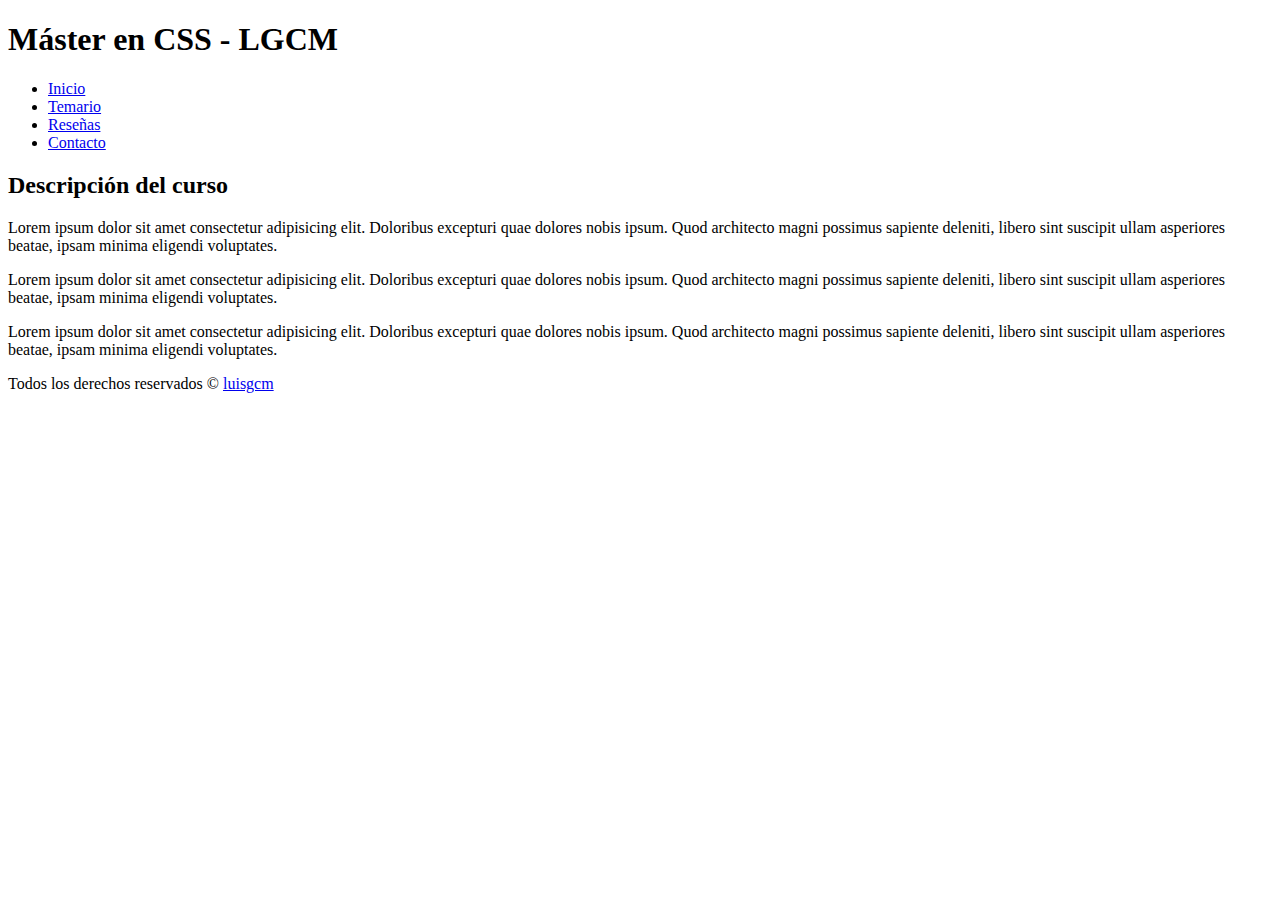
==== learning-css/index.html @ b5ce3d0b "modified index.html" ====
<!DOCTYPE HTML>
<html lang="es">

<head>
    <meta charset="utf-8">
    <title>Máster en CSS-LGCM</title>
</head>

<body>
    <h1>Máster en CSS - LGCM</h1>
    <!--Menú-->
    <ul>
        <li><a href="#">Inicio</a></li>
        <li><a href="#">Temario</a></li>
        <li><a href="#">Reseñas</a></li>
        <li><a href="#">Contacto</a></li>
    </ul>

    <h2>Descripción del curso</h2>
    <p>
        Lorem ipsum dolor sit amet consectetur adipisicing elit. Doloribus excepturi quae dolores nobis ipsum. Quod
        architecto magni possimus sapiente deleniti, libero sint suscipit ullam asperiores beatae, ipsam minima eligendi
        voluptates.
    </p>
    <p>
        Lorem ipsum dolor sit amet consectetur adipisicing elit. Doloribus excepturi quae dolores nobis ipsum. Quod
        architecto magni possimus sapiente deleniti, libero sint suscipit ullam asperiores beatae, ipsam minima eligendi
        voluptates.
    </p>
    <p>
        Lorem ipsum dolor sit amet consectetur adipisicing elit. Doloribus excepturi quae dolores nobis ipsum. Quod
        architecto magni possimus sapiente deleniti, libero sint suscipit ullam asperiores beatae, ipsam minima eligendi
        voluptates.
    </p>

    <footer>
        Todos los derechos reservados &copy; <a href="https://github.com/luisgcm" target="_blank">luisgcm</a>
    </footer>
</body>

</html>
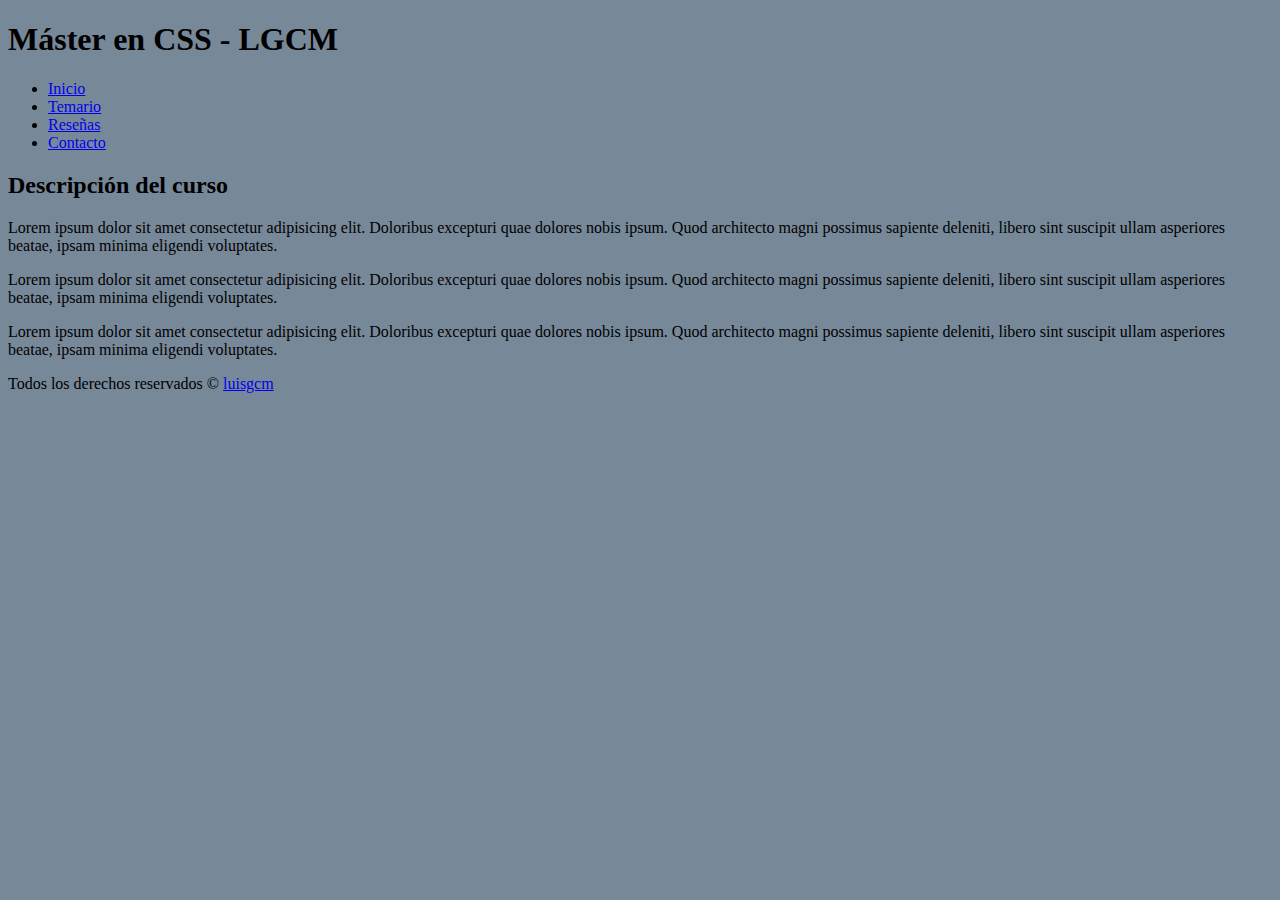
==== commit 430e740e: "add styles.css and modified index.html" ====
--- a/learning-css/index.html
+++ b/learning-css/index.html
@@ -4,6 +4,7 @@
 <head>
     <meta charset="utf-8">
     <title>Máster en CSS-LGCM</title>
+    <link rel="stylesheet" href="styles.css"/>
 </head>
 
 <body>
--- a/learning-css/styles.css
+++ b/learning-css/styles.css
@@ -0,0 +1,3 @@
+body{
+    background-color: lightslategray;
+}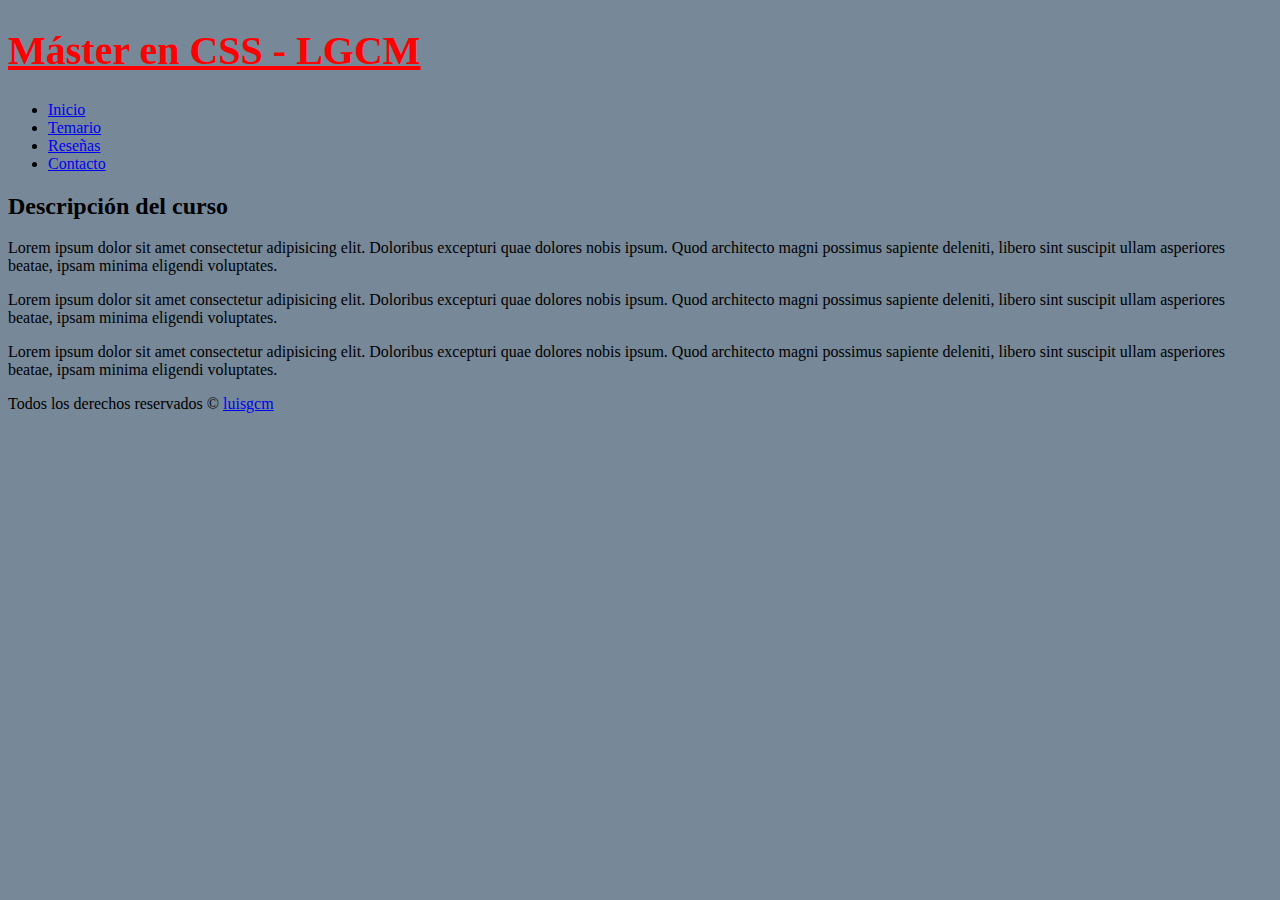
==== commit 1af18f78: "modified index.html" ====
--- a/learning-css/index.html
+++ b/learning-css/index.html
@@ -16,24 +16,25 @@
         <li><a href="#">Reseñas</a></li>
         <li><a href="#">Contacto</a></li>
     </ul>
-
-    <h2>Descripción del curso</h2>
-    <p>
-        Lorem ipsum dolor sit amet consectetur adipisicing elit. Doloribus excepturi quae dolores nobis ipsum. Quod
-        architecto magni possimus sapiente deleniti, libero sint suscipit ullam asperiores beatae, ipsam minima eligendi
-        voluptates.
-    </p>
-    <p>
-        Lorem ipsum dolor sit amet consectetur adipisicing elit. Doloribus excepturi quae dolores nobis ipsum. Quod
-        architecto magni possimus sapiente deleniti, libero sint suscipit ullam asperiores beatae, ipsam minima eligendi
-        voluptates.
-    </p>
-    <p>
-        Lorem ipsum dolor sit amet consectetur adipisicing elit. Doloribus excepturi quae dolores nobis ipsum. Quod
-        architecto magni possimus sapiente deleniti, libero sint suscipit ullam asperiores beatae, ipsam minima eligendi
-        voluptates.
-    </p>
-
+    
+    <div id="descripcion">
+        <h2>Descripción del curso</h2>
+        <p>
+            Lorem ipsum dolor sit amet consectetur adipisicing elit. Doloribus excepturi quae dolores nobis ipsum. Quod
+            architecto magni possimus sapiente deleniti, libero sint suscipit ullam asperiores beatae, ipsam minima eligendi
+            voluptates.
+        </p>
+        <p>
+            Lorem ipsum dolor sit amet consectetur adipisicing elit. Doloribus excepturi quae dolores nobis ipsum. Quod
+            architecto magni possimus sapiente deleniti, libero sint suscipit ullam asperiores beatae, ipsam minima eligendi
+            voluptates.
+        </p>
+        <p>
+            Lorem ipsum dolor sit amet consectetur adipisicing elit. Doloribus excepturi quae dolores nobis ipsum. Quod
+            architecto magni possimus sapiente deleniti, libero sint suscipit ullam asperiores beatae, ipsam minima eligendi
+            voluptates.
+        </p>
+    </div>
     <footer>
         Todos los derechos reservados &copy; <a href="https://github.com/luisgcm" target="_blank">luisgcm</a>
     </footer>
--- a/learning-css/styles.css
+++ b/learning-css/styles.css
@@ -1,3 +1,9 @@
 body{
     background-color: lightslategray;
+}
+
+h1{
+    color: red;
+    text-decoration: underline;
+    font-size: 40px;
 }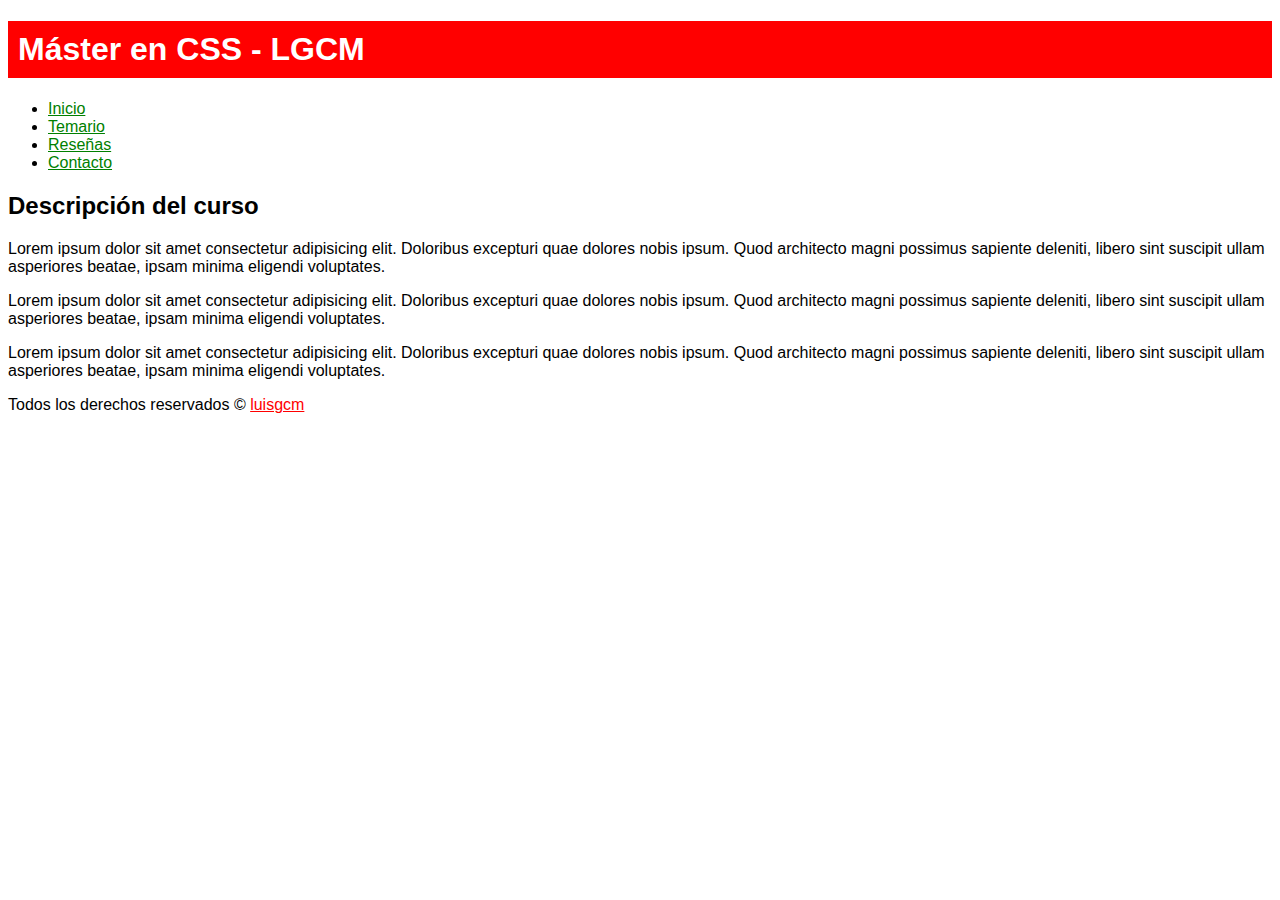
==== commit 227e892c: "modified index.html and styles.css" ====
--- a/learning-css/index.html
+++ b/learning-css/index.html
@@ -1,6 +1,5 @@
 <!DOCTYPE HTML>
 <html lang="es">
-
 <head>
     <meta charset="utf-8">
     <title>Máster en CSS-LGCM</title>
--- a/learning-css/styles.css
+++ b/learning-css/styles.css
@@ -1,9 +1,28 @@
-body{
-    background-color: lightslategray;
+/*
+########### SELECTORES ########### 
+*/
+
+/*Selector universal*/
+*{
+    font-family: Verdana, Geneva, Tahoma, sans-serif;
 }
 
+/*Selector de etiqueta*/
 h1{
+    background-color: red;
+    color: white;
+    padding: 10px;
+}
+
+a{
+    color: green;
+}
+
+footer a{
     color: red;
-    text-decoration: underline;
-    font-size: 40px;
-}+}
+/*Selector de id*/
+
+/*Selector de clase*/
+
+/*Selector de atributo*/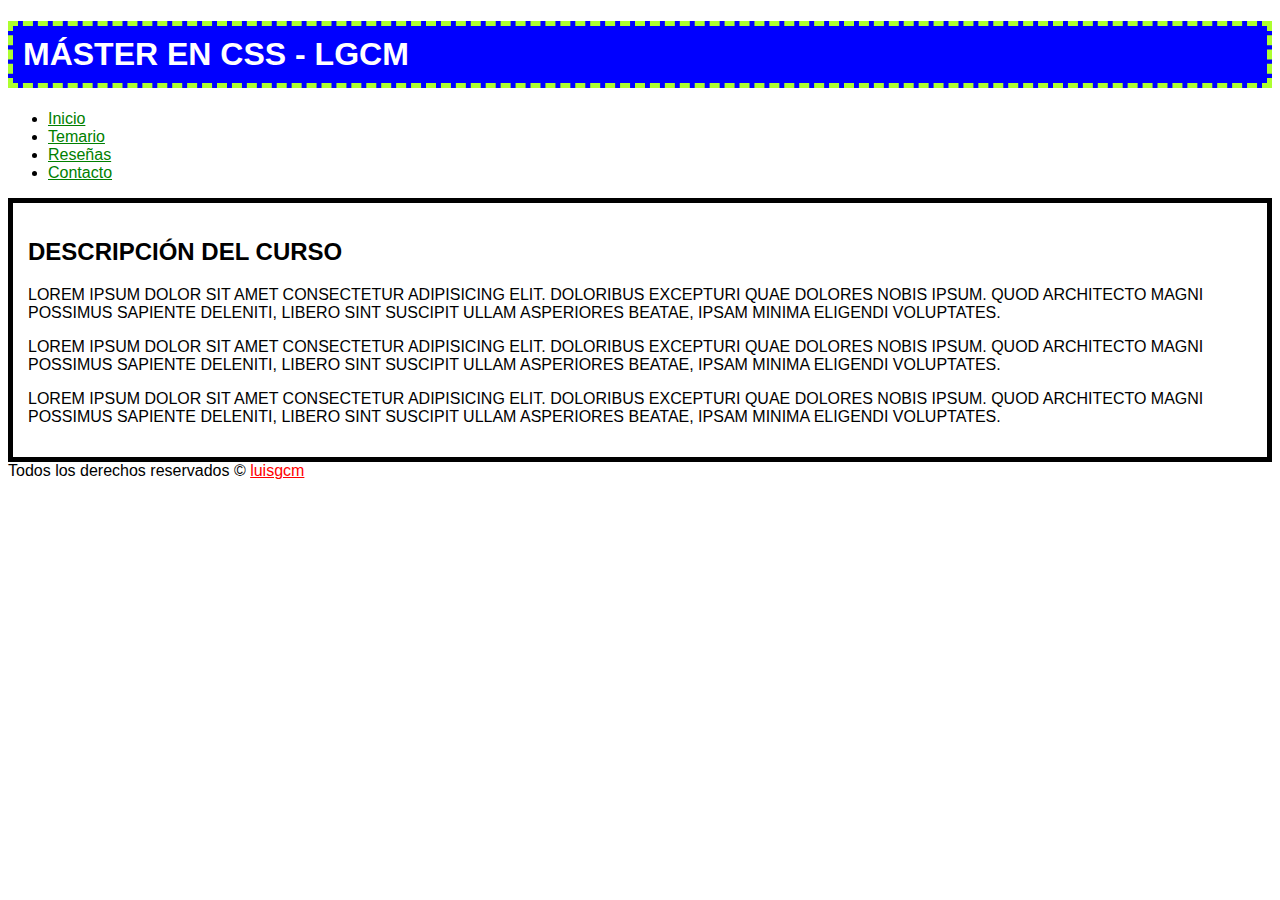
==== commit 0374cd22: "modified index.html and styles.css" ====
--- a/learning-css/index.html
+++ b/learning-css/index.html
@@ -7,7 +7,7 @@
 </head>
 
 <body>
-    <h1>Máster en CSS - LGCM</h1>
+    <h1 id="titulo">Máster en CSS - LGCM</h1>
     <!--Menú-->
     <ul>
         <li><a href="#">Inicio</a></li>
--- a/learning-css/styles.css
+++ b/learning-css/styles.css
@@ -22,7 +22,19 @@
     color: red;
 }
 /*Selector de id*/
+#descripcion{
+    border: 5px solid black;
+    padding: 15px;
+}
 
+#titulo{
+    background-color: blue;
+    border: 5px dashed greenyellow;
+}
+
+#descripcion, #titulo{
+    text-transform: uppercase;
+}
 /*Selector de clase*/
 
 /*Selector de atributo*/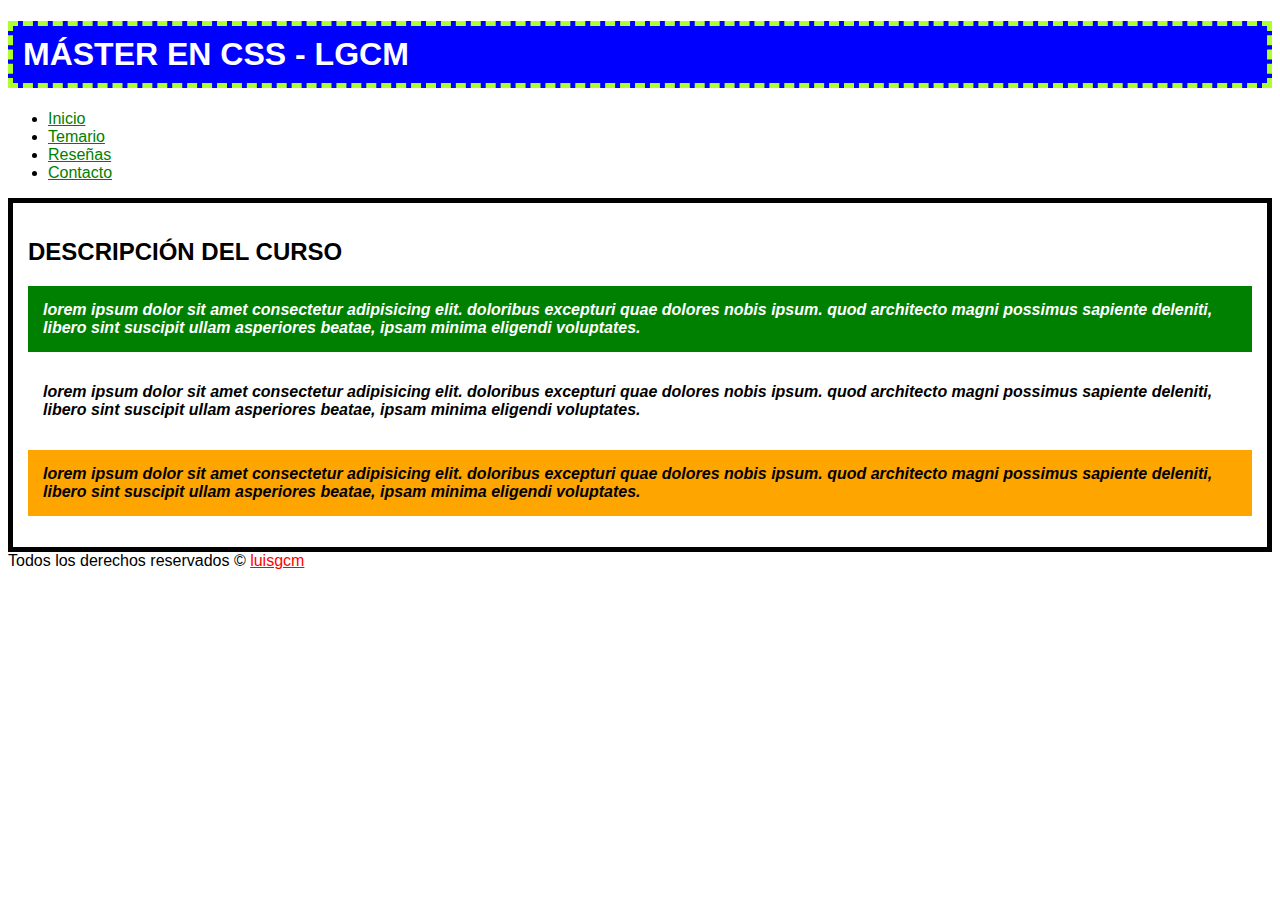
==== commit 247aeb60: "modified index.html and styles.css" ====
--- a/learning-css/index.html
+++ b/learning-css/index.html
@@ -18,17 +18,17 @@
     
     <div id="descripcion">
         <h2>Descripción del curso</h2>
-        <p>
+        <p class="parrafo parrafo1">
             Lorem ipsum dolor sit amet consectetur adipisicing elit. Doloribus excepturi quae dolores nobis ipsum. Quod
             architecto magni possimus sapiente deleniti, libero sint suscipit ullam asperiores beatae, ipsam minima eligendi
             voluptates.
         </p>
-        <p>
+        <p class="parrafo">
             Lorem ipsum dolor sit amet consectetur adipisicing elit. Doloribus excepturi quae dolores nobis ipsum. Quod
             architecto magni possimus sapiente deleniti, libero sint suscipit ullam asperiores beatae, ipsam minima eligendi
             voluptates.
         </p>
-        <p>
+        <p class="parrafo parrafo3">
             Lorem ipsum dolor sit amet consectetur adipisicing elit. Doloribus excepturi quae dolores nobis ipsum. Quod
             architecto magni possimus sapiente deleniti, libero sint suscipit ullam asperiores beatae, ipsam minima eligendi
             voluptates.
--- a/learning-css/styles.css
+++ b/learning-css/styles.css
@@ -36,5 +36,21 @@
     text-transform: uppercase;
 }
 /*Selector de clase*/
+.parrafo{
+    font-style: italic;
+    font-weight: bold;
+    text-transform: lowercase;
+    padding: 15px;
+}
+
+.parrafo1{
+    background-color: green;
+    color: white;
+}
+
+.parrafo3{
+    background-color: orange;
+    color: black;
+}
 
 /*Selector de atributo*/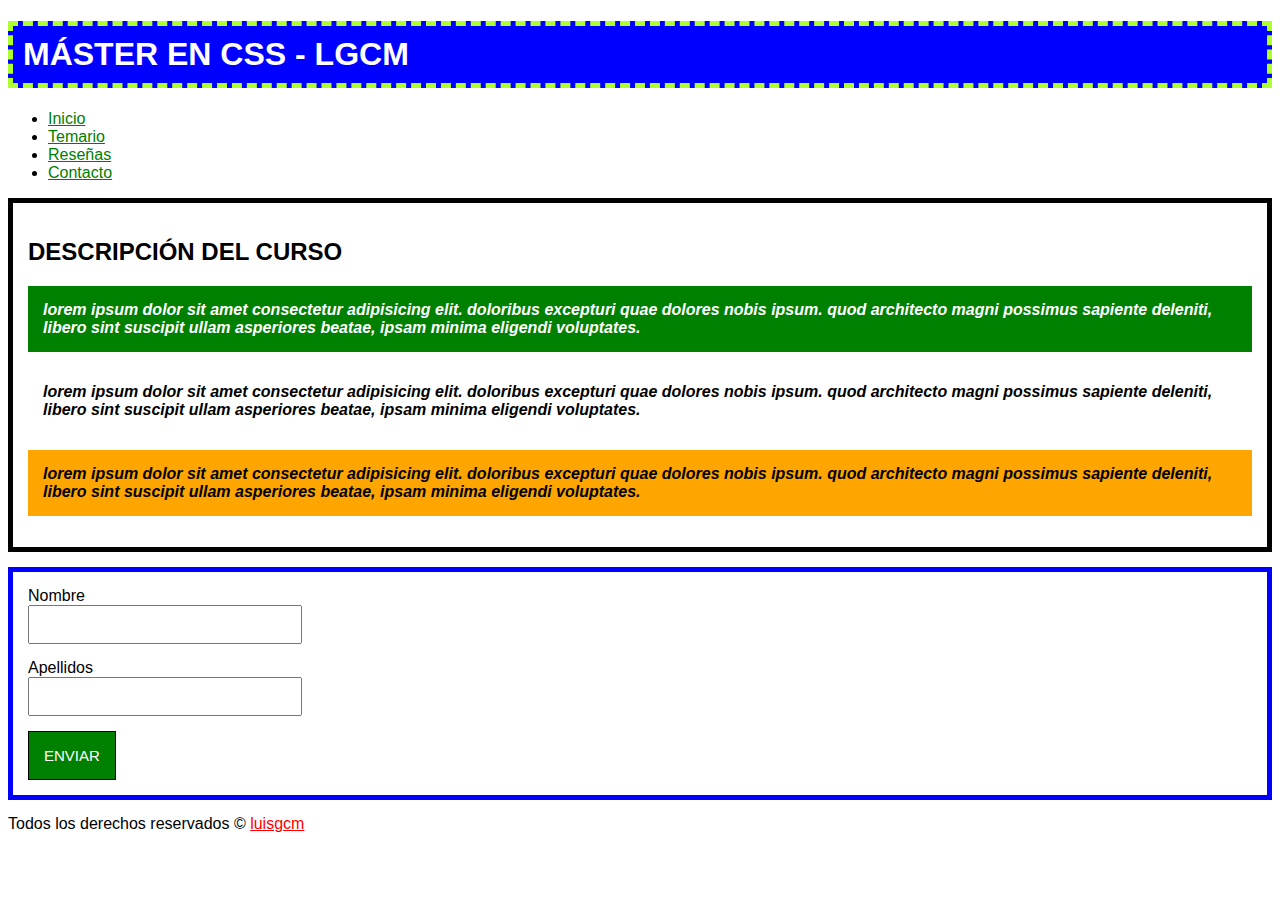
==== commit 8c1cf8e0: "modified index.html and styles.css" ====
--- a/learning-css/index.html
+++ b/learning-css/index.html
@@ -34,6 +34,15 @@
             voluptates.
         </p>
     </div>
+    <div id="usuario">
+        <form>
+            <label for="name">Nombre</label>
+            <input type="text" name="name">
+            <label for="lastname">Apellidos</label>
+            <input type="text" name="lastname">
+            <input type="submit" value="Enviar">
+        </form>
+    </div>
     <footer>
         Todos los derechos reservados &copy; <a href="https://github.com/luisgcm" target="_blank">luisgcm</a>
     </footer>
--- a/learning-css/styles.css
+++ b/learning-css/styles.css
@@ -53,4 +53,34 @@
     color: black;
 }
 
-/*Selector de atributo*/+/*Selector de atributo*/
+#usuario form{
+    margin-top: 15px;
+    margin-bottom: 15px;
+    border: 5px solid blue;
+    padding: 15px;
+}
+
+#usuario form *{
+    display: block;
+}
+
+input[type="text"]{
+    margin-bottom: 15px;
+    padding: 10px;
+    width: 250px;
+}
+
+input[type="submit"]{
+    background-color: green;
+    color: white;
+    padding: 15px;
+    cursor: pointer;
+    font-size: 15px;
+    text-transform: uppercase;
+    border: 1px solid black;
+}
+
+
+
+
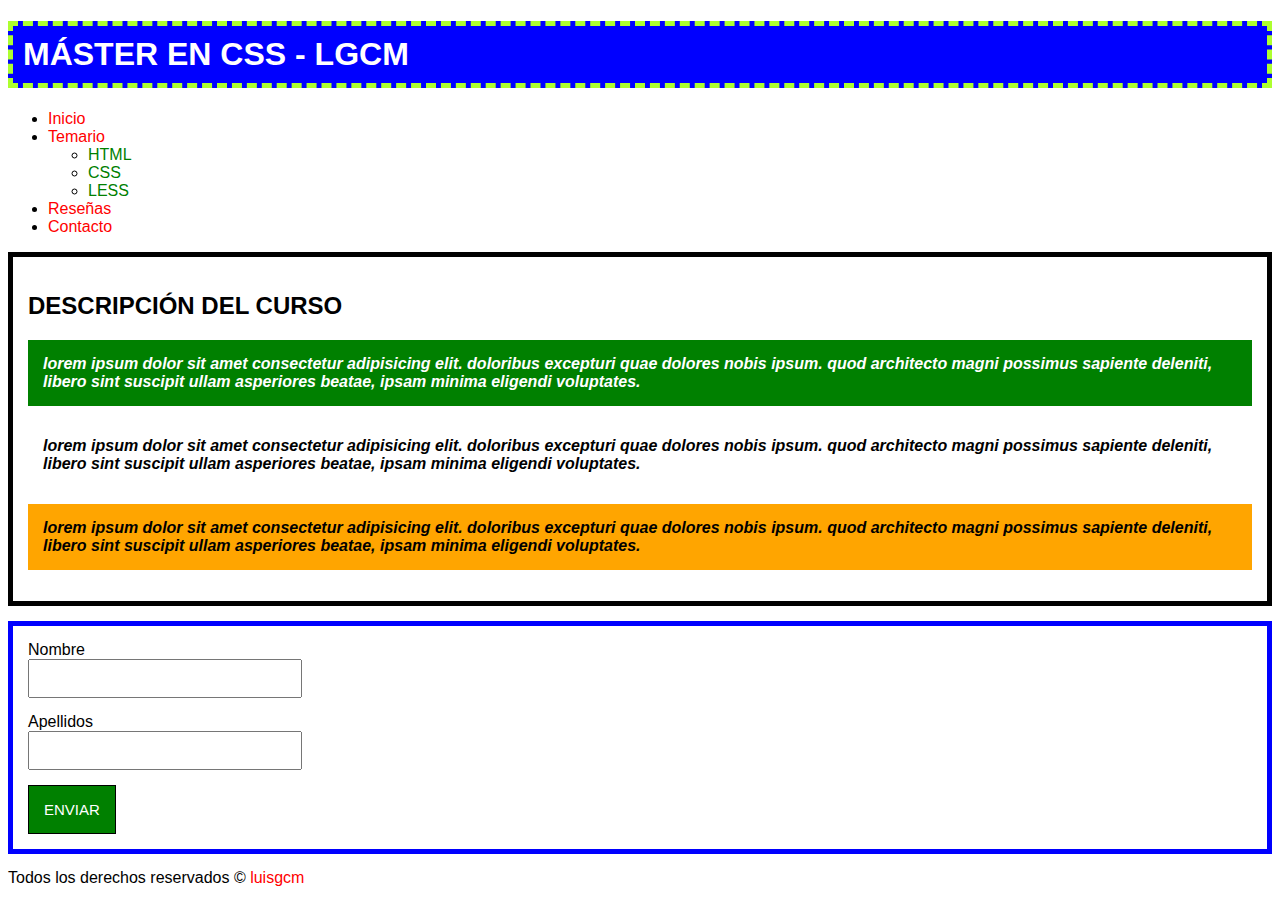
==== commit 5201a4d1: "modified files" ====
--- a/learning-css/index.html
+++ b/learning-css/index.html
@@ -9,9 +9,15 @@
 <body>
     <h1 id="titulo">Máster en CSS - LGCM</h1>
     <!--Menú-->
-    <ul>
+    <ul id="menu">
         <li><a href="#">Inicio</a></li>
-        <li><a href="#">Temario</a></li>
+        <li><a href="#">Temario</a>
+            <ul>
+                <li><a href="#">HTML</a></li>
+                <li><a href="#">CSS</a></li>
+                <li><a href="#">LESS</a></li>
+            </ul>
+        </li>
         <li><a href="#">Reseñas</a></li>
         <li><a href="#">Contacto</a></li>
     </ul>
--- a/learning-css/styles.css
+++ b/learning-css/styles.css
@@ -16,6 +16,7 @@
 
 a{
     color: green;
+    text-decoration: none;
 }
 
 footer a{
@@ -81,6 +82,10 @@
     border: 1px solid black;
 }
 
+/*Selector hijo*/
+#menu > li > a{
+    color: red;
+}
 
 
 
